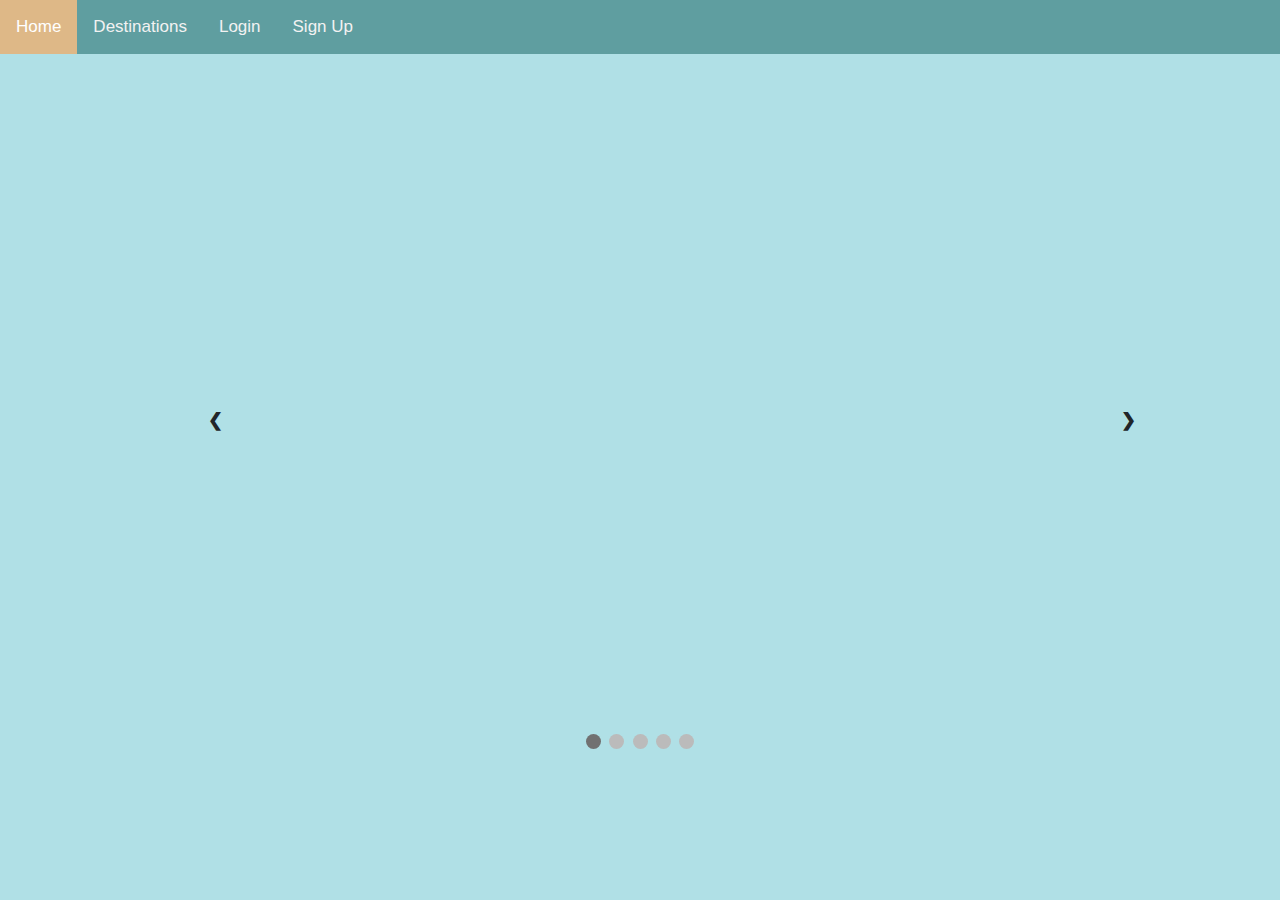
==== index.html @ 697d30ff "Monday eve" ====
<!DOCTYPE html>

<html lang="en">
    <head>
        
        <title>Kerala Tousrism Website</title>
        <link rel="stylesheet" href="https://cdn.jsdelivr.net/npm/bootstrap@4.3.1/dist/css/bootstrap.min.css" integrity="sha384-ggOyR0iXCbMQv3Xipma34MD+dH/1fQ784/j6cY/iJTQUOhcWr7x9JvoRxT2MZw1T" crossorigin="anonymous">
        <link rel="stylesheet" href="css/style.css">


        <div class="topnav">
            <a class="active" href="#">Home</a>
            <a href="#">Destinations</a>
            <a href="login.html">Login</a>
            <a href="#">Sign Up</a>
        </div>  
       
    </head>


    <body style="background-color:powderblue;">

         <!-- Slideshow container -->
<div class="slideshow-container">

    <!-- Full-width images with number and caption text -->
    <div class="mySlides fade">
      <div class="numbertext">1 / 5</div>
      <img src="images/Kasargod_.jpg" style="width:100%">
      <div class="text">Kasargod</div>
    </div>
  
    <div class="mySlides fade">
      <div class="numbertext">2 / 5</div>
      <img src="/images/Kannur_Theyyam.jpg" style="width:100%">
      <div class="text">Kannur</div>
    </div>
  
    <div class="mySlides fade">
      <div class="numbertext">3 / 5</div>
      <img src="/images/Kozhikkode_beach.jpg" style="width:100%">
      <div class="text">Kozhikode</div>
    </div>

    <div class="mySlides fade">
    <div class="numbertext">4 / 5</div>
    <img src="/images/Malappuram.jpg" style="width:100%">
    <div class="text">Malappuram</div>
   </div>

   <div class="mySlides fade">
    <div class="numbertext">4 /5</div>
    <img src="/images/Palakkad_Fort.jpg" style="width:100%">
    <div class="text">Palakkad</div>
   </div>




    <!-- Next and previous buttons -->
    <a class="prev" onclick="plusSlides(-1)">&#10094;</a>
    <a class="next" onclick="plusSlides(1)">&#10095;</a>
  </div>
  <br>
  
  <!-- The dots/circles -->
  <div style="text-align:center">
    <span class="dot" onclick="currentSlide(1)"></span>
    <span class="dot" onclick="currentSlide(2)"></span>
    <span class="dot" onclick="currentSlide(3)"></span>
    <span class="dot" onclick="currentSlide(4)"></span>
    <span class="dot" onclick="currentSlide(5)"></span>
  </div> 

     
  
  <script>
    let slideIndex = 0;
    showSlides();
    
    function showSlides() {
      let i;
      let slides = document.getElementsByClassName("mySlides");
      let dots = document.getElementsByClassName("dot");
      for (i = 0; i < slides.length; i++) {
        slides[i].style.display = "none";  
      }
      slideIndex++;
      if (slideIndex > slides.length) {slideIndex = 1}    
      for (i = 0; i < dots.length; i++) {
        dots[i].className = dots[i].className.replace(" active", "");
      }
      slides[slideIndex-1].style.display = "block";  
      dots[slideIndex-1].className += " active";
      setTimeout(showSlides, 2000); // Change image every 2 seconds
    }
    </script>
        
    </body>
</html>
---- css/style.css ----
*{padding: 0;
  margin-left:0 ;}

  
  /* Add a black background color to the top navigation */
.topnav {
    background-color:cadetblue;
    overflow: hidden;
  }
  
  /* Style the links inside the navigation bar */
  .topnav a {
    float: left;
    color: #f2f2f2;
    text-align: center;
    padding: 14px 16px;
    text-decoration: none;
    font-size: 17px;
  }
  
  /* Change the color of links on hover */
  .topnav a:hover {
    background-color: #ddd;
    color:black ;
  }
  
  /* Add a color to the active/current link */
  .topnav a.active {
    background-color:burlywood;
    color: white;
  }


  * {box-sizing:border-box}

  /* Slideshow container */
  .slideshow-container {
    max-width: 1000px;
    position:relative;
    margin-top:5%;
    margin-left: 15%;
    margin-right: 10%;
  }
  
  /* Hide the images by default */
  .mySlides {
    display: none;
  }
  
  /* Next & previous buttons */
  .prev, .next {
    cursor: pointer;
    position: absolute;
    top: 50%;
    width: auto;
    margin-top: -22px;
    padding: 16px;
    color: white;
    font-weight: bold;
    font-size: 18px;
    transition: 0.6s ease;
    border-radius: 0 3px 3px 0;
    user-select: none;
  }
  
  /* Position the "next button" to the right */
  .next {
    right: 0;
    border-radius: 3px 0 0 3px;
  }
  
  /* On hover, add a black background color with a little bit see-through */
  .prev:hover, .next:hover {
    background-color: rgba(0,0,0,0.8);
  }
  
  /* Caption text */
  .text {
    color: #f2f2f2;
    font-size: 15px;
    padding: 8px 12px;
    position: absolute;
    bottom: 8px;
    width: 100%;
    text-align: center;
  }
  
  /* Number text (1/5 etc) */
  .numbertext {
    color: #f2f2f2;
    font-size: 12px;
    padding: 8px 12px;
    position: absolute;
    top: 0;
  }
  
  /* The dots/bullets/indicators */
  .dot {
    cursor: pointer;
    height: 15px;
    width: 15px;
    margin: 0 2px;
    background-color: #bbb;
    border-radius: 50%;
    display: inline-block;
    transition: background-color 0.6s ease;
  }
  
  .active, .dot:hover {
    background-color: #717171;
  }
  
  /* Fading animation */
  .fade {
    animation-name: fade;
    animation-duration: 1.5s;
  }
  
  @keyframes fade {
    from {opacity: .4}
    to {opacity: 1}
  }
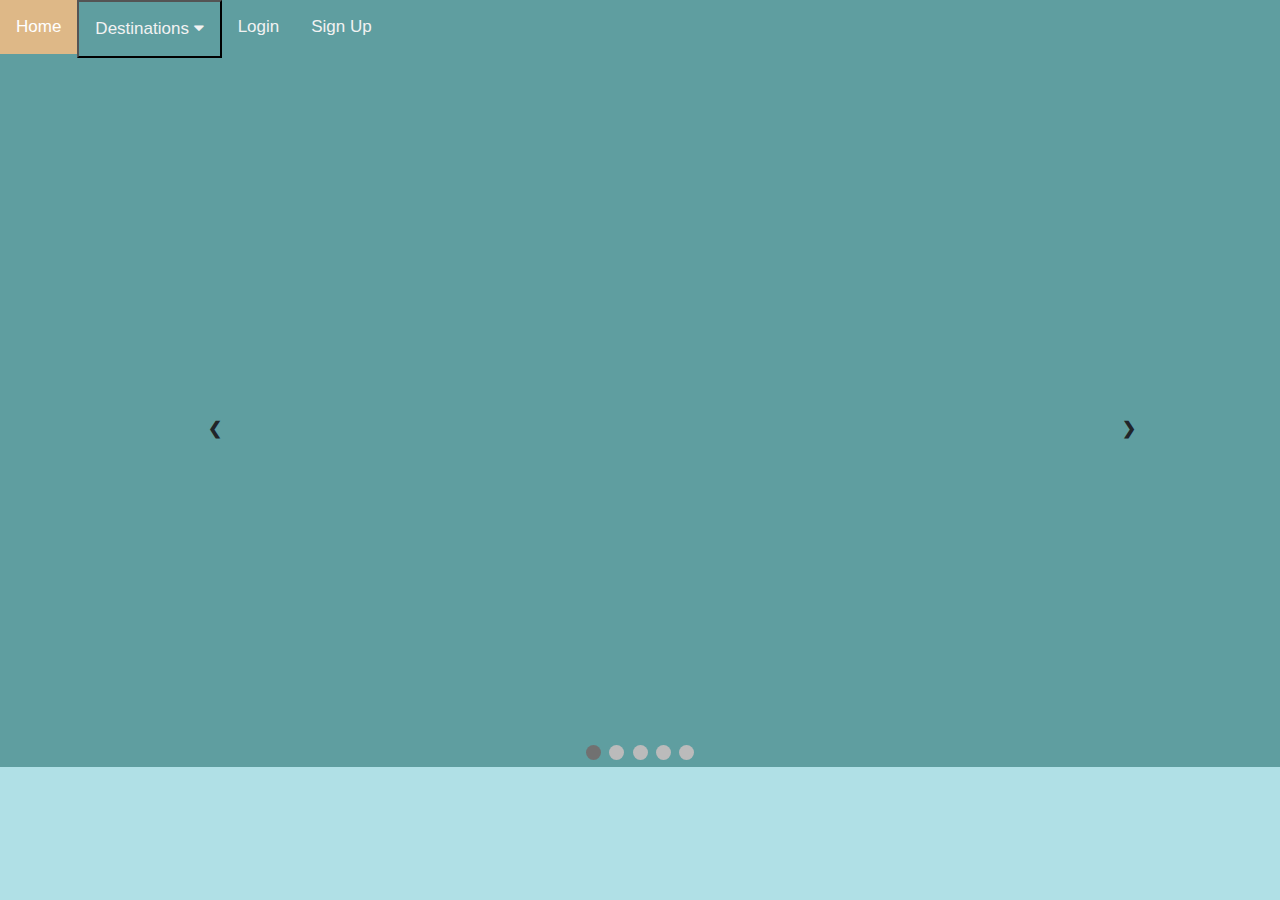
==== commit 0322412c: "Monday Night" ====
--- a/index.html
+++ b/index.html
@@ -5,15 +5,31 @@
         
         <title>Kerala Tousrism Website</title>
         <link rel="stylesheet" href="https://cdn.jsdelivr.net/npm/bootstrap@4.3.1/dist/css/bootstrap.min.css" integrity="sha384-ggOyR0iXCbMQv3Xipma34MD+dH/1fQ784/j6cY/iJTQUOhcWr7x9JvoRxT2MZw1T" crossorigin="anonymous">
+        <link rel="stylesheet" href="https://cdnjs.cloudflare.com/ajax/libs/font-awesome/4.7.0/css/font-awesome.min.css">
         <link rel="stylesheet" href="css/style.css">
+
+
 
 
         <div class="topnav">
             <a class="active" href="#">Home</a>
-            <a href="#">Destinations</a>
+            <div class="dropdown">
+                <button class="dropbtn">Destinations
+                  <i class="fa fa-caret-down"></i>
+                </button>
+                <div class="dropdown-content">
+                  <a href="kasar.html">Kasargod</a>
+                  <a href="kannur1.html">Kannur</a>
+                  <a href="calicut.html">Kozhikode</a>
+                  <a href="malappuram.html">Malappuram</a>
+                  <a href="Palakkad.html">Palakkad</a>
+                </div>
+
+           
             <a href="login.html">Login</a>
-            <a href="#">Sign Up</a>
+            <a href="signup.html">Sign Up</a>
         </div>  
+        
        
     </head>
 
--- a/css/style.css
+++ b/css/style.css
@@ -17,13 +17,23 @@
     text-decoration: none;
     font-size: 17px;
   }
+  .topnav.login {
+    float: right;
+    color: #f2f2f2;
+    text-align: center;
+    padding: 14px 16px;
+    text-decoration: none;
+    font-size: 17px;
+  }
   
   /* Change the color of links on hover */
-  .topnav a:hover {
+  .topnav a:hover  {
     background-color: #ddd;
     color:black ;
   }
   
+  
+   
   /* Add a color to the active/current link */
   .topnav a.active {
     background-color:burlywood;
@@ -121,10 +131,50 @@
     to {opacity: 1}
   }
   
+  
+ /* Style The Dropdown Button */
+.dropbtn {
+    float: left;
+    background-color:cadetblue;
+    color: #f2f2f2;
+    text-align: center;
+    padding: 14px 16px;
+    text-decoration: none;
+    font-size: 17px;
+    cursor: pointer;
+  }
+/* The container <div> - needed to position the dropdown content */
+.dropdown {
+    position: relative;
+    display: inline-block;
+  }
+  
+  
+/* Dropdown Content (Hidden by Default) */
+.dropdown-content {
+    display: none;
+    position: absolute;
+    background-color: #f9f9f9;
+    min-width: 60px;
+    box-shadow: 0px 8px 16px 0px rgba(0,0,0,0.2);
+    z-index: 1;
+  }
+  /* Links inside the dropdown */
+.dropdown-content a {
+    color: black;
+    padding: 30px 60px;
+    text-decoration: none;
+    display: block;
+  }
+  /* Show the dropdown menu on hover */
+.dropdown:hover .dropdown-content {
+    display: block;
+  }
 
-  
+  /* Change color of dropdown links on hover */
+.dropdown-content a:hover {background-color: #f1f1f1}
 
-
-
-
-
+/* Change the background color of the dropdown button when the dropdown content is shown */
+.dropdown:hover .dropbtn {
+    background-color: #3e8e41;
+  }
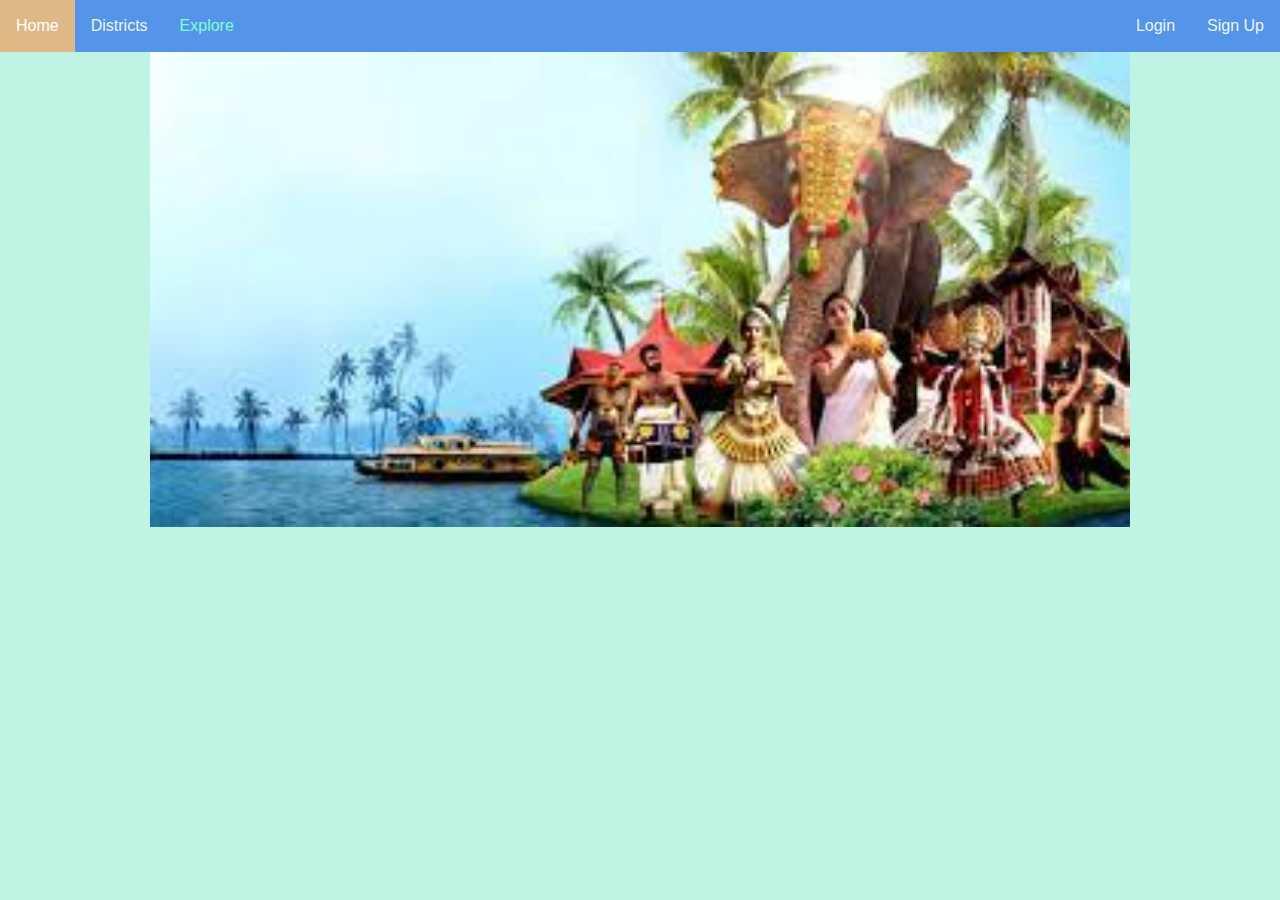
==== commit 57ef80a1: "finish 1" ====
--- a/index.html
+++ b/index.html
@@ -4,17 +4,20 @@
     <head>
         
         <title>Kerala Tousrism Website</title>
-        <link rel="stylesheet" href="https://cdn.jsdelivr.net/npm/bootstrap@4.3.1/dist/css/bootstrap.min.css" integrity="sha384-ggOyR0iXCbMQv3Xipma34MD+dH/1fQ784/j6cY/iJTQUOhcWr7x9JvoRxT2MZw1T" crossorigin="anonymous">
-        <link rel="stylesheet" href="https://cdnjs.cloudflare.com/ajax/libs/font-awesome/4.7.0/css/font-awesome.min.css">
+        <link href="https://cdn.jsdelivr.net/npm/bootstrap@5.0.2/dist/css/bootstrap.min.css" rel="stylesheet">
+        <link rel="stylesheet" href="https://www.w3schools.com/w3css/4/w3.css">
+        
+        <script src="https://cdn.jsdelivr.net/npm/bootstrap@5.0.2/dist/js/bootstrap.bundle.min.js"></script>
         <link rel="stylesheet" href="css/style.css">
 
 
 
 
         <div class="topnav">
-            <a class="active" href="#">Home</a>
-            <div class="dropdown">
-                <button class="dropbtn">Destinations
+            <a  class="active" href="#">Home</a>
+            <a   href="Districts.html">Districts</a>
+           <div class="dropdown">
+                <button class="dropbtn">Explore
                   <i class="fa fa-caret-down"></i>
                 </button>
                 <div class="dropdown-content">
@@ -22,95 +25,50 @@
                   <a href="kannur1.html">Kannur</a>
                   <a href="calicut.html">Kozhikode</a>
                   <a href="malappuram.html">Malappuram</a>
-                  <a href="Palakkad.html">Palakkad</a>
-                </div>
+                  <a  href="Palakkad.html">Palakkad</a>
+              </div>
+              
+            </div>
 
+              <div class="topnav-right">
+                  <a href="login.html">Login</a>
+                  <a href="signup.html">Sign Up</a>
+               </div>
+        </div>  
+              
+
+              
            
-            <a href="login.html">Login</a>
-            <a href="signup.html">Sign Up</a>
-        </div>  
-        
-       
     </head>
 
+    <body > 
+      
+      <div class="w3-content w3-display-container">
+        <img class="mySlides" src="/images/kerala.jpg" style="width:100%">
+        <img class="mySlides" src="/images/Kozhikkode_beach.jpg" style="width:100%">
+        <img class="mySlides" src="/images/Palakkad fort.jpg" style="width:100%">
+        <img class="mySlides" src="/images/Light house.webp" style="width:100%">
+      
+        <!--<button class="w3-button w3-black w3-display-left" onclick="plusDivs(-1)">&#10094;</button>
+        <button class="w3-button w3-black w3-display-right" onclick="plusDivs(1)">&#10095;</button>-->
+      </div>
+      
+      <script>
+      var slideIndex = 0;
+      carousel();
 
-    <body style="background-color:powderblue;">
-
-         <!-- Slideshow container -->
-<div class="slideshow-container">
-
-    <!-- Full-width images with number and caption text -->
-    <div class="mySlides fade">
-      <div class="numbertext">1 / 5</div>
-      <img src="images/Kasargod_.jpg" style="width:100%">
-      <div class="text">Kasargod</div>
-    </div>
-  
-    <div class="mySlides fade">
-      <div class="numbertext">2 / 5</div>
-      <img src="/images/Kannur_Theyyam.jpg" style="width:100%">
-      <div class="text">Kannur</div>
-    </div>
-  
-    <div class="mySlides fade">
-      <div class="numbertext">3 / 5</div>
-      <img src="/images/Kozhikkode_beach.jpg" style="width:100%">
-      <div class="text">Kozhikode</div>
-    </div>
-
-    <div class="mySlides fade">
-    <div class="numbertext">4 / 5</div>
-    <img src="/images/Malappuram.jpg" style="width:100%">
-    <div class="text">Malappuram</div>
-   </div>
-
-   <div class="mySlides fade">
-    <div class="numbertext">4 /5</div>
-    <img src="/images/Palakkad_Fort.jpg" style="width:100%">
-    <div class="text">Palakkad</div>
-   </div>
-
-
-
-
-    <!-- Next and previous buttons -->
-    <a class="prev" onclick="plusSlides(-1)">&#10094;</a>
-    <a class="next" onclick="plusSlides(1)">&#10095;</a>
-  </div>
-  <br>
-  
-  <!-- The dots/circles -->
-  <div style="text-align:center">
-    <span class="dot" onclick="currentSlide(1)"></span>
-    <span class="dot" onclick="currentSlide(2)"></span>
-    <span class="dot" onclick="currentSlide(3)"></span>
-    <span class="dot" onclick="currentSlide(4)"></span>
-    <span class="dot" onclick="currentSlide(5)"></span>
-  </div> 
-
-     
-  
-  <script>
-    let slideIndex = 0;
-    showSlides();
-    
-    function showSlides() {
-      let i;
-      let slides = document.getElementsByClassName("mySlides");
-      let dots = document.getElementsByClassName("dot");
-      for (i = 0; i < slides.length; i++) {
-        slides[i].style.display = "none";  
+      function carousel() {
+      var i;
+      var x = document.getElementsByClassName("mySlides");
+      for (i = 0; i < x.length; i++) {
+     x[i].style.display = "none";
       }
       slideIndex++;
-      if (slideIndex > slides.length) {slideIndex = 1}    
-      for (i = 0; i < dots.length; i++) {
-        dots[i].className = dots[i].className.replace(" active", "");
-      }
-      slides[slideIndex-1].style.display = "block";  
-      dots[slideIndex-1].className += " active";
-      setTimeout(showSlides, 2000); // Change image every 2 seconds
-    }
-    </script>
-        
+    if (slideIndex > x.length) {slideIndex = 1}
+    x[slideIndex-1].style.display = "block";
+    setTimeout(carousel, 5000); // Change image every 2 seconds
+}
+      </script>
+      
     </body>
 </html>
--- a/css/style.css
+++ b/css/style.css
@@ -4,7 +4,7 @@
   
   /* Add a black background color to the top navigation */
 .topnav {
-    background-color:cadetblue;
+    background-color:rgb(85, 149, 233);
     overflow: hidden;
   }
   
@@ -15,19 +15,16 @@
     text-align: center;
     padding: 14px 16px;
     text-decoration: none;
-    font-size: 17px;
+    font-size: 16px;
   }
-  .topnav.login {
-    float: right;
-    color: #f2f2f2;
-    text-align: center;
-    padding: 14px 16px;
-    text-decoration: none;
-    font-size: 17px;
-  }
-  
+  /* Right-aligned section inside the top navigation */
+  .topnav-right {
+                  float: right;
+                  position: relative;
+                  margin-left: 60%;
+                  }
   /* Change the color of links on hover */
-  .topnav a:hover  {
+  .topnav a:hover ,.dropdown:hover .dropbtn {
     background-color: #ddd;
     color:black ;
   }
@@ -40,141 +37,52 @@
     color: white;
   }
 
+/* The dropdown container */
+.dropdown {
+  float: left;
+  overflow: hidden;
+}
+.dropdown .dropbtn {
+  font-size: 16px;  
+  border: none;
+  outline: none;
+  color:aquamarine;
+  padding: 14px 16px;
+  background-color: inherit;
+  font-family: inherit;
+  margin: 0;
+}
 
-  * {box-sizing:border-box}
+.dropdown-content {
+  display: none;
+  position: fixed;
+  background-color:azure;
+  color: black;
+  min-width: 75px;
+  box-shadow: 0px 8px 16px 0px rgba(0,0,0,0.2);
+  z-index: 1;
+}
+.dropdown-content a:hover {
+  background-color: rgb(51, 238, 245);
+}
 
-  /* Slideshow container */
-  .slideshow-container {
-    max-width: 1000px;
-    position:relative;
-    margin-top:5%;
-    margin-left: 15%;
-    margin-right: 10%;
-  }
+.dropdown:hover .dropdown-content {
+  display: block;
+}
+.dropdown-content a {
+  float: none;
+  color: black;
+  padding: 12px 16px;
+  text-decoration: none;
+  display: block;
+  text-align: left;
+}
+
+
+
+body {
+  background-color: rgb(191, 243, 227);
   
-  /* Hide the images by default */
-  .mySlides {
-    display: none;
-  }
-  
-  /* Next & previous buttons */
-  .prev, .next {
-    cursor: pointer;
-    position: absolute;
-    top: 50%;
-    width: auto;
-    margin-top: -22px;
-    padding: 16px;
-    color: white;
-    font-weight: bold;
-    font-size: 18px;
-    transition: 0.6s ease;
-    border-radius: 0 3px 3px 0;
-    user-select: none;
-  }
-  
-  /* Position the "next button" to the right */
-  .next {
-    right: 0;
-    border-radius: 3px 0 0 3px;
-  }
-  
-  /* On hover, add a black background color with a little bit see-through */
-  .prev:hover, .next:hover {
-    background-color: rgba(0,0,0,0.8);
-  }
-  
-  /* Caption text */
-  .text {
-    color: #f2f2f2;
-    font-size: 15px;
-    padding: 8px 12px;
-    position: absolute;
-    bottom: 8px;
-    width: 100%;
-    text-align: center;
-  }
-  
-  /* Number text (1/5 etc) */
-  .numbertext {
-    color: #f2f2f2;
-    font-size: 12px;
-    padding: 8px 12px;
-    position: absolute;
-    top: 0;
-  }
-  
-  /* The dots/bullets/indicators */
-  .dot {
-    cursor: pointer;
-    height: 15px;
-    width: 15px;
-    margin: 0 2px;
-    background-color: #bbb;
-    border-radius: 50%;
-    display: inline-block;
-    transition: background-color 0.6s ease;
-  }
-  
-  .active, .dot:hover {
-    background-color: #717171;
-  }
-  
-  /* Fading animation */
-  .fade {
-    animation-name: fade;
-    animation-duration: 1.5s;
-  }
-  
-  @keyframes fade {
-    from {opacity: .4}
-    to {opacity: 1}
-  }
-  
-  
- /* Style The Dropdown Button */
-.dropbtn {
-    float: left;
-    background-color:cadetblue;
-    color: #f2f2f2;
-    text-align: center;
-    padding: 14px 16px;
-    text-decoration: none;
-    font-size: 17px;
-    cursor: pointer;
-  }
-/* The container <div> - needed to position the dropdown content */
-.dropdown {
-    position: relative;
-    display: inline-block;
-  }
-  
-  
-/* Dropdown Content (Hidden by Default) */
-.dropdown-content {
-    display: none;
-    position: absolute;
-    background-color: #f9f9f9;
-    min-width: 60px;
-    box-shadow: 0px 8px 16px 0px rgba(0,0,0,0.2);
-    z-index: 1;
-  }
-  /* Links inside the dropdown */
-.dropdown-content a {
-    color: black;
-    padding: 30px 60px;
-    text-decoration: none;
-    display: block;
-  }
-  /* Show the dropdown menu on hover */
-.dropdown:hover .dropdown-content {
-    display: block;
-  }
-
-  /* Change color of dropdown links on hover */
-.dropdown-content a:hover {background-color: #f1f1f1}
-
-/* Change the background color of the dropdown button when the dropdown content is shown */
-.dropdown:hover .dropbtn {
-    background-color: #3e8e41;
-  }
+  background-repeat: no-repeat;
+ 
+}
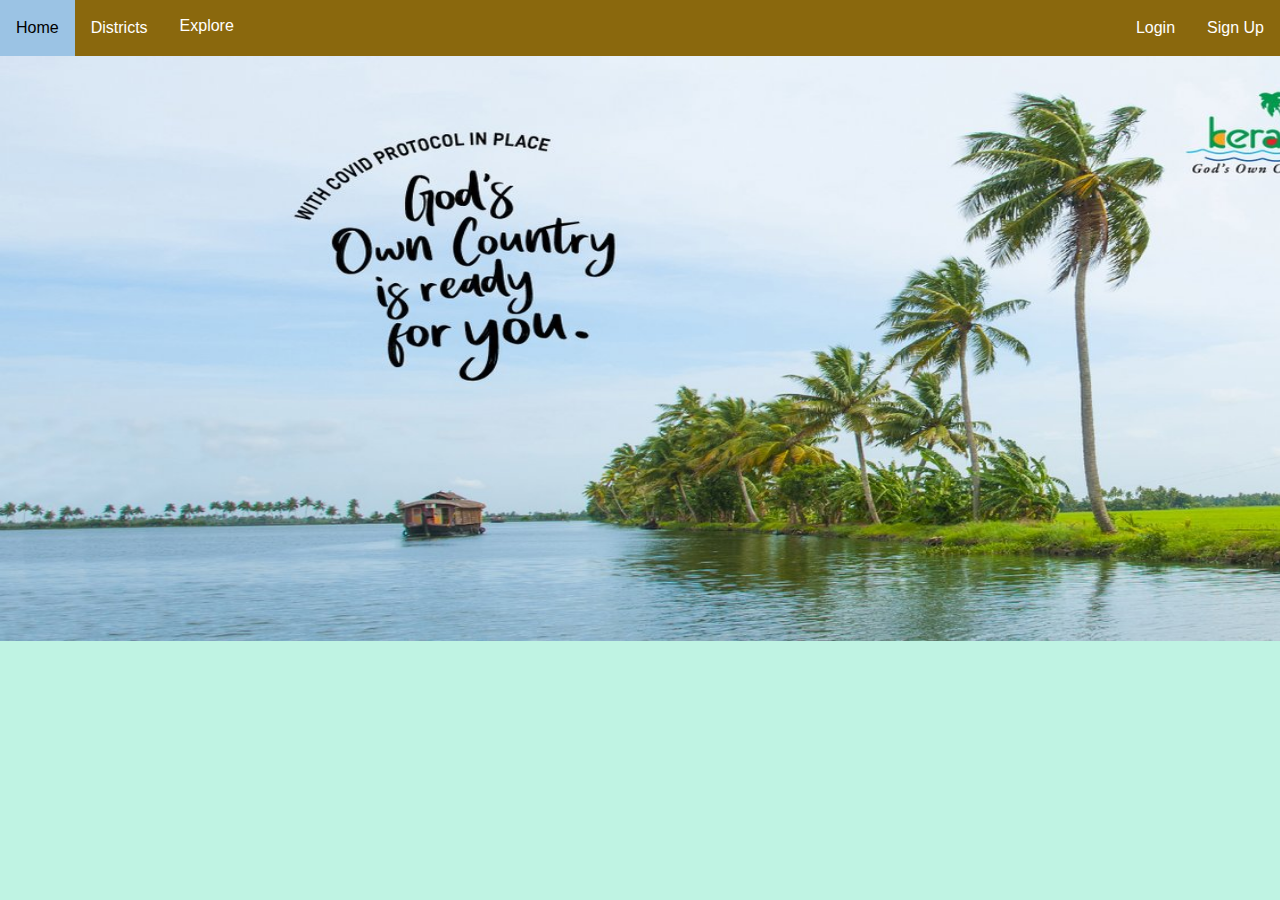
==== commit 5778b54a: "finish1" ====
--- a/index.html
+++ b/index.html
@@ -42,33 +42,9 @@
     </head>
 
     <body > 
-      
-      <div class="w3-content w3-display-container">
-        <img class="mySlides" src="/images/kerala.jpg" style="width:100%">
-        <img class="mySlides" src="/images/Kozhikkode_beach.jpg" style="width:100%">
-        <img class="mySlides" src="/images/Palakkad fort.jpg" style="width:100%">
-        <img class="mySlides" src="/images/Light house.webp" style="width:100%">
-      
-        <!--<button class="w3-button w3-black w3-display-left" onclick="plusDivs(-1)">&#10094;</button>
-        <button class="w3-button w3-black w3-display-right" onclick="plusDivs(1)">&#10095;</button>-->
-      </div>
-      
-      <script>
-      var slideIndex = 0;
-      carousel();
+    <div class="home-image">
+      <img src="/images/kerala_covid.jpg" alt="Snow" style="width:1365px;height:585px;">
 
-      function carousel() {
-      var i;
-      var x = document.getElementsByClassName("mySlides");
-      for (i = 0; i < x.length; i++) {
-     x[i].style.display = "none";
-      }
-      slideIndex++;
-    if (slideIndex > x.length) {slideIndex = 1}
-    x[slideIndex-1].style.display = "block";
-    setTimeout(carousel, 5000); // Change image every 2 seconds
-}
-      </script>
-      
+    </div>
     </body>
 </html>
--- a/css/style.css
+++ b/css/style.css
@@ -4,16 +4,16 @@
   
   /* Add a black background color to the top navigation */
 .topnav {
-    background-color:rgb(85, 149, 233);
+    background-color:rgb(138, 104, 13);
     overflow: hidden;
   }
   
   /* Style the links inside the navigation bar */
   .topnav a {
     float: left;
-    color: #f2f2f2;
+    color: white;
     text-align: center;
-    padding: 14px 16px;
+    padding: 16px 16px;
     text-decoration: none;
     font-size: 16px;
   }
@@ -25,7 +25,7 @@
                   }
   /* Change the color of links on hover */
   .topnav a:hover ,.dropdown:hover .dropbtn {
-    background-color: #ddd;
+    background-color: rgb(233, 176, 19);
     color:black ;
   }
   
@@ -33,8 +33,8 @@
    
   /* Add a color to the active/current link */
   .topnav a.active {
-    background-color:burlywood;
-    color: white;
+    background-color:rgb(155, 195, 228);
+    color: Black;
   }
 
 /* The dropdown container */
@@ -46,7 +46,7 @@
   font-size: 16px;  
   border: none;
   outline: none;
-  color:aquamarine;
+  color: white;
   padding: 14px 16px;
   background-color: inherit;
   font-family: inherit;
@@ -81,8 +81,6 @@
 
 
 body {
+  
   background-color: rgb(191, 243, 227);
-  
-  background-repeat: no-repeat;
- 
-}
+  }
